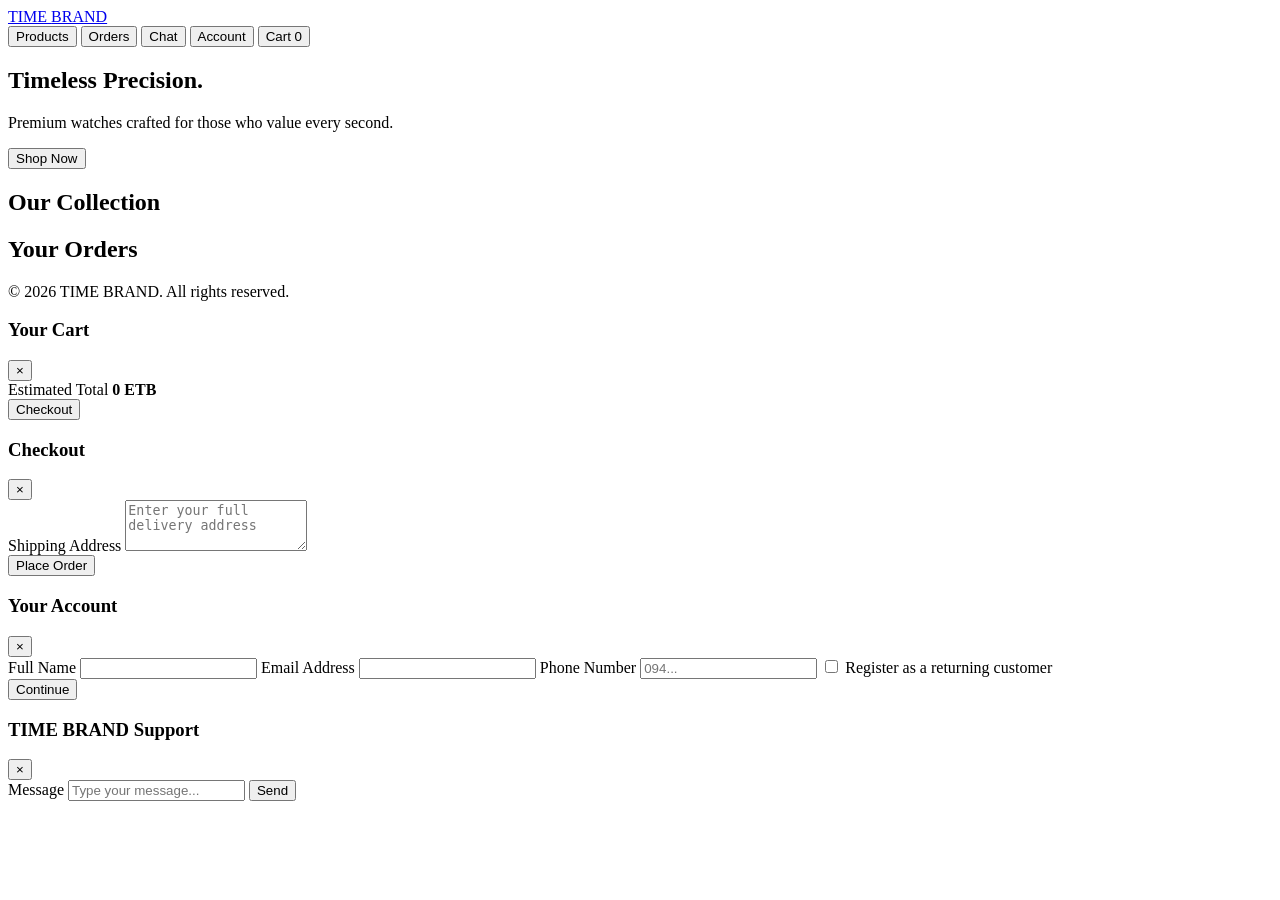
==== public/index.html @ 456495b6 "Initial TIME BRAND production build" ====
<!DOCTYPE html>
<html lang="en">
<head>
    <meta charset="UTF-8" />
    <meta name="viewport" content="width=device-width, initial-scale=1.0" />
    <title>TIME BRAND | Premium Watches</title>
    <link rel="stylesheet" href="/css/style.css" />
</head>
<body>
    <header class="site-header">
        <div class="container header-inner">
            <a href="/" class="logo">TIME <span>BRAND</span></a>
            <nav class="main-nav" aria-label="Main navigation">
                <button class="nav-link" data-scroll="products-section">Products</button>
                <button class="nav-link" data-scroll="orders-section">Orders</button>
                <button id="chat-btn" class="nav-link" aria-label="Open customer chat">Chat</button>
                <button id="account-btn" class="nav-link" aria-label="Open account settings">Account</button>
                <button id="cart-btn" class="btn btn-gold" aria-label="Open cart">
                    Cart <span id="cart-count">0</span>
                </button>
            </nav>
        </div>
    </header>

    <main>
        <section class="hero">
            <div class="container hero-inner">
                <div>
                    <h1>Timeless Precision.</h1>
                    <p>Premium watches crafted for those who value every second.</p>
                    <button class="btn btn-outline-gold" data-scroll="products-section">Shop Now</button>
                </div>
            </div>
        </section>

        <section id="products-section" class="section">
            <div class="container">
                <h2>Our Collection</h2>
                <div id="product-grid" class="product-grid" aria-live="polite"></div>
            </div>
        </section>

        <section id="orders-section" class="section">
            <div class="container">
                <h2>Your Orders</h2>
                <div id="order-history" aria-live="polite"></div>
            </div>
        </section>
    </main>

    <footer class="site-footer">
        <div class="container">
            <p>© 2026 TIME BRAND. All rights reserved.</p>
        </div>
    </footer>

    <!-- Cart Modal -->
    <div id="cart-modal" class="modal" role="dialog" aria-modal="true" aria-labelledby="cart-title">
        <div class="modal-content">
            <div class="modal-header">
                <h3 id="cart-title">Your Cart</h3>
                <button class="close-modal" data-close="cart-modal" aria-label="Close cart">×</button>
            </div>
            <div id="cart-items" class="cart-items"></div>
            <div class="cart-total">
                <span>Estimated Total</span>
                <strong id="cart-total">0 ETB</strong>
            </div>
            <div class="modal-actions">
                <button id="checkout-btn" class="btn btn-gold">Checkout</button>
            </div>
        </div>
    </div>

    <!-- Checkout Modal -->
    <div id="checkout-modal" class="modal" role="dialog" aria-modal="true" aria-labelledby="checkout-title">
        <div class="modal-content">
            <div class="modal-header">
                <h3 id="checkout-title">Checkout</h3>
                <button class="close-modal" data-close="checkout-modal" aria-label="Close checkout">×</button>
            </div>
            <div id="checkout-summary" class="checkout-summary"></div>
            <form id="checkout-form">
                <label for="shipping-address">Shipping Address</label>
                <textarea id="shipping-address" rows="3" required placeholder="Enter your full delivery address"></textarea>
                <div id="checkout-error" class="error-message" role="alert"></div>
                <div class="modal-actions">
                    <button type="submit" class="btn btn-gold">Place Order</button>
                </div>
            </form>
        </div>
    </div>

    <!-- Account Modal -->
    <div id="account-modal" class="modal" role="dialog" aria-modal="true" aria-labelledby="account-title">
        <div class="modal-content">
            <div class="modal-header">
                <h3 id="account-title">Your Account</h3>
                <button class="close-modal" data-close="account-modal" aria-label="Close account">×</button>
            </div>
            <form id="account-form">
                <label for="account-name">Full Name</label>
                <input id="account-name" type="text" required />

                <label for="account-email">Email Address</label>
                <input id="account-email" type="email" required />

                <label for="account-phone">Phone Number</label>
                <input id="account-phone" type="tel" placeholder="094..." />

                <label class="checkbox-label">
                    <input id="account-register" type="checkbox" />
                    Register as a returning customer
                </label>

                <div id="account-error" class="error-message" role="alert"></div>
                <div class="modal-actions">
                    <button type="submit" class="btn btn-gold">Continue</button>
                </div>
            </form>
        </div>
    </div>

    <!-- Chat Modal -->
    <div id="chat-modal" class="modal" role="dialog" aria-modal="true" aria-labelledby="chat-title">
        <div class="modal-content chat-modal">
            <div class="modal-header">
                <h3 id="chat-title">TIME BRAND Support</h3>
                <button class="close-modal" data-close="chat-modal" aria-label="Close chat">×</button>
            </div>
            <div id="chat-messages" class="chat-messages" aria-live="polite"></div>
            <form id="chat-form" class="chat-form">
                <label for="chat-input" class="sr-only">Message</label>
                <input id="chat-input" type="text" placeholder="Type your message..." required />
                <button type="submit" class="btn btn-gold">Send</button>
            </form>
        </div>
    </div>

    <script src="/js/api.js"></script>
    <script src="/js/auth.js"></script>
    <script src="/js/chat.js"></script>
    <script src="/js/store.js"></script>
</body>
</html>
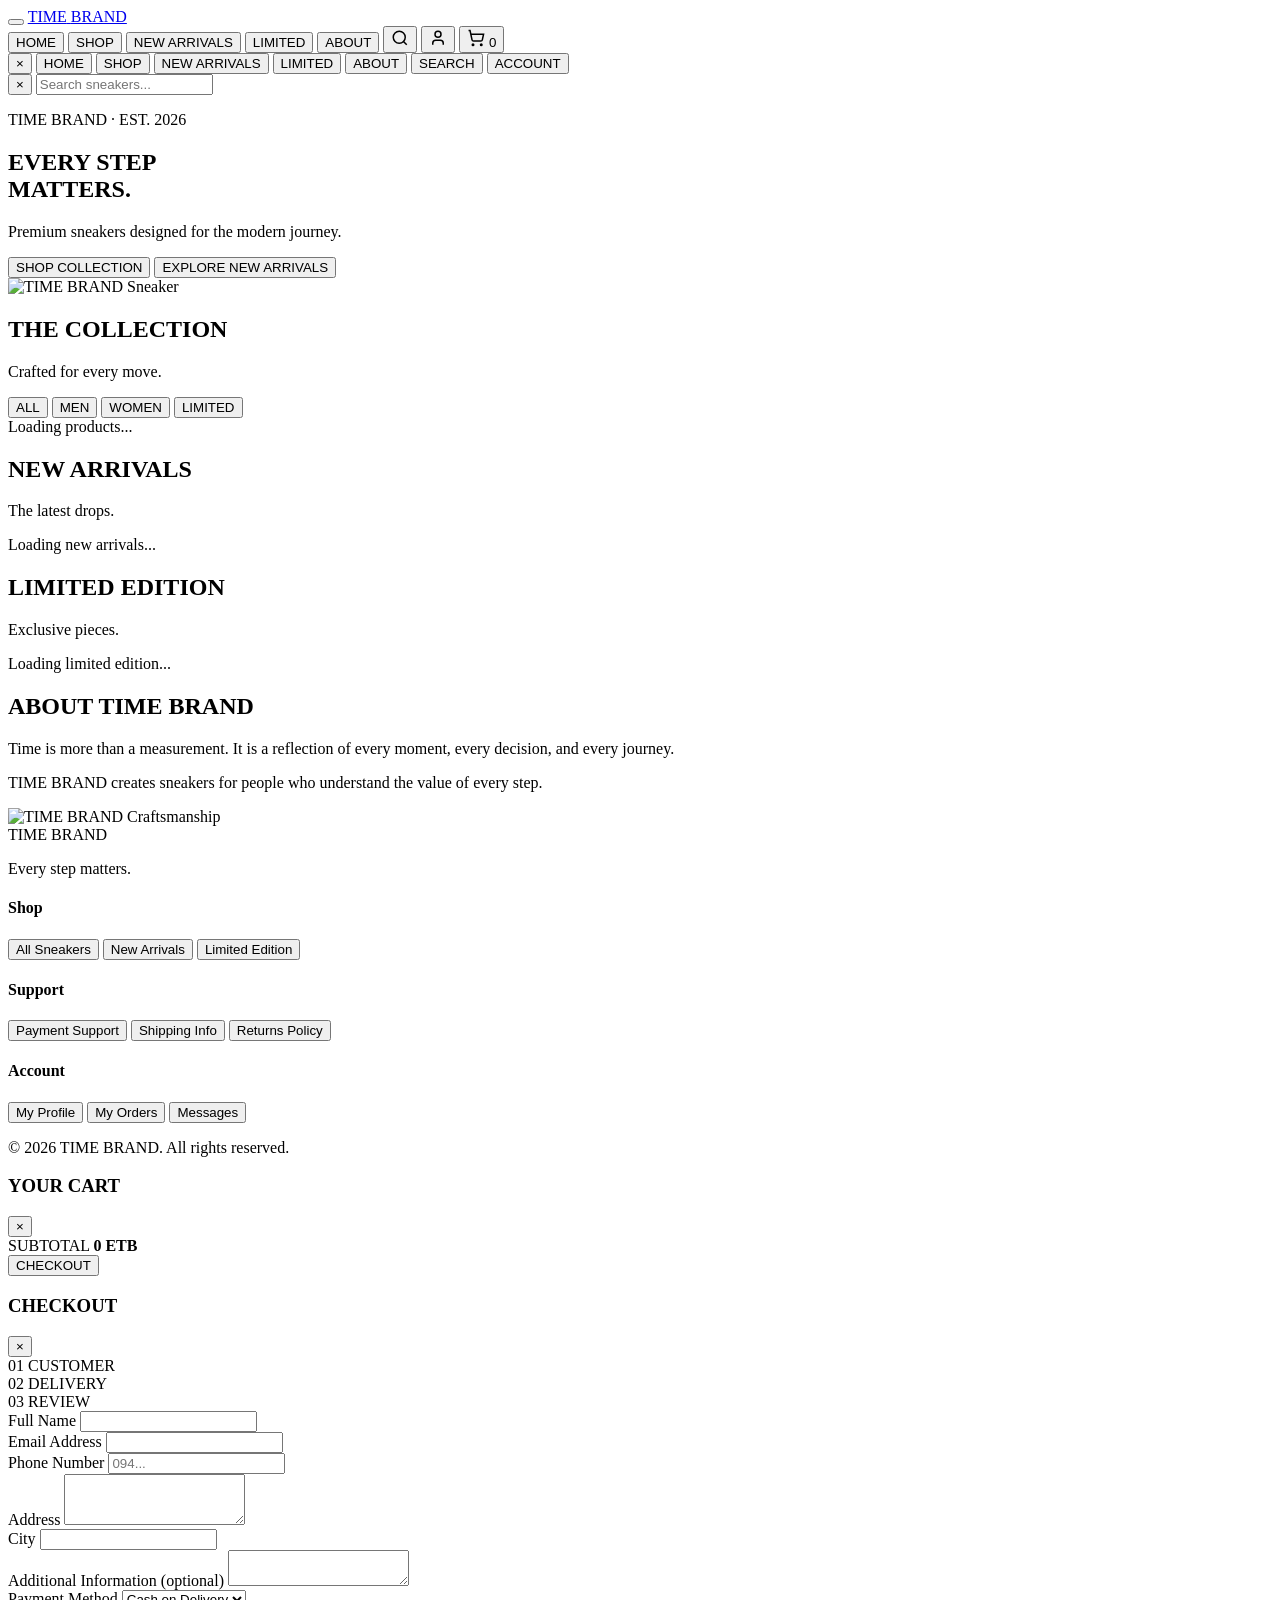
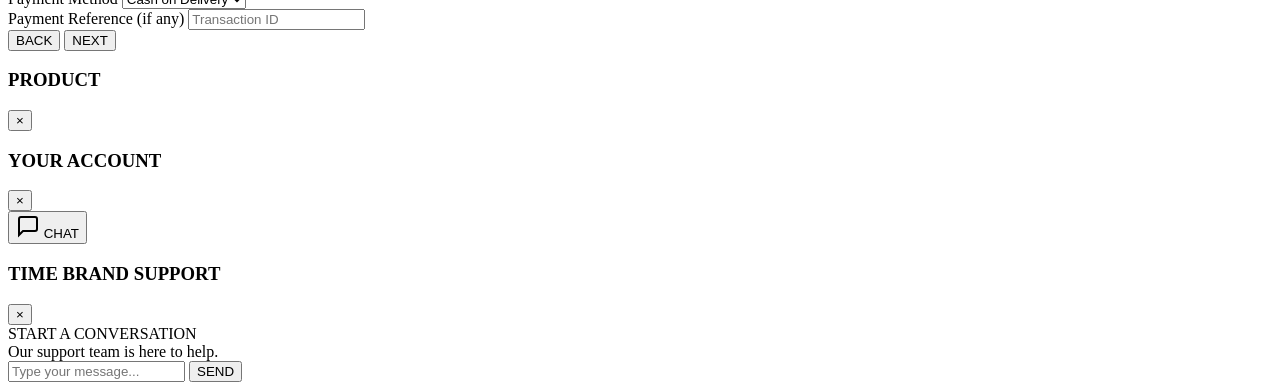
==== commit aba30c5e: "Rebuild TIME BRAND frontend with premium design" ====
--- a/public/index.html
+++ b/public/index.html
@@ -3,140 +3,315 @@
 <head>
     <meta charset="UTF-8" />
     <meta name="viewport" content="width=device-width, initial-scale=1.0" />
-    <title>TIME BRAND | Premium Watches</title>
+    <title>TIME BRAND | Premium Sneakers & Fashion</title>
+    <link rel="preconnect" href="https://fonts.googleapis.com" />
+    <link rel="preconnect" href="https://fonts.gstatic.com" crossorigin />
+    <link href="https://fonts.googleapis.com/css2?family=Playfair+Display:ital,wght@0,400;0,600;0,700;1,400&family=Inter:wght@300;400;500;600;700&display=swap" rel="stylesheet" />
     <link rel="stylesheet" href="/css/style.css" />
 </head>
 <body>
-    <header class="site-header">
+    <!-- Toast Container -->
+    <div id="toast-container" class="toast-container" aria-live="polite"></div>
+
+    <!-- Header -->
+    <header class="site-header" id="site-header">
         <div class="container header-inner">
-            <a href="/" class="logo">TIME <span>BRAND</span></a>
-            <nav class="main-nav" aria-label="Main navigation">
-                <button class="nav-link" data-scroll="products-section">Products</button>
-                <button class="nav-link" data-scroll="orders-section">Orders</button>
-                <button id="chat-btn" class="nav-link" aria-label="Open customer chat">Chat</button>
-                <button id="account-btn" class="nav-link" aria-label="Open account settings">Account</button>
-                <button id="cart-btn" class="btn btn-gold" aria-label="Open cart">
-                    Cart <span id="cart-count">0</span>
+            <button class="hamburger" id="hamburger-btn" aria-label="Open menu">
+                <span></span><span></span><span></span>
+            </button>
+            <a href="/" class="logo">
+                <span class="logo-time">TIME</span>
+                <span class="logo-brand">BRAND</span>
+            </a>
+            <nav class="main-nav" id="main-nav" aria-label="Main navigation">
+                <button class="nav-link" data-scroll="home">HOME</button>
+                <button class="nav-link" data-scroll="shop">SHOP</button>
+                <button class="nav-link" data-scroll="new-arrivals">NEW ARRIVALS</button>
+                <button class="nav-link" data-scroll="limited">LIMITED</button>
+                <button class="nav-link" data-scroll="about">ABOUT</button>
+                <button class="nav-link nav-icon" id="search-btn" aria-label="Search">
+                    <svg xmlns="http://www.w3.org/2000/svg" width="18" height="18" viewBox="0 0 24 24" fill="none" stroke="currentColor" stroke-width="2"><circle cx="11" cy="11" r="8"/><path d="m21 21-4.35-4.35"/></svg>
+                </button>
+                <button class="nav-link nav-icon" id="account-btn" aria-label="Account">
+                    <svg xmlns="http://www.w3.org/2000/svg" width="18" height="18" viewBox="0 0 24 24" fill="none" stroke="currentColor" stroke-width="2"><path d="M19 21v-2a4 4 0 0 0-4-4H9a4 4 0 0 0-4 4v2"/><circle cx="12" cy="7" r="4"/></svg>
+                </button>
+                <button class="nav-link nav-icon cart-link" id="cart-btn" aria-label="Cart">
+                    <svg xmlns="http://www.w3.org/2000/svg" width="18" height="18" viewBox="0 0 24 24" fill="none" stroke="currentColor" stroke-width="2"><circle cx="8" cy="21" r="1"/><circle cx="19" cy="21" r="1"/><path d="M2.05 2.05h2l2.66 12.42a2 2 0 0 0 2 1.58h9.78a2 2 0 0 0 1.95-1.57l1.65-7.43H5.12"/></svg>
+                    <span id="cart-count" class="cart-badge">0</span>
                 </button>
             </nav>
         </div>
+        <!-- Mobile nav -->
+        <div id="mobile-nav-overlay" class="mobile-nav-overlay">
+            <div class="mobile-nav-content">
+                <button class="close-mobile-nav" id="close-mobile-nav" aria-label="Close menu">×</button>
+                <button class="mobile-nav-link" data-scroll="home">HOME</button>
+                <button class="mobile-nav-link" data-scroll="shop">SHOP</button>
+                <button class="mobile-nav-link" data-scroll="new-arrivals">NEW ARRIVALS</button>
+                <button class="mobile-nav-link" data-scroll="limited">LIMITED</button>
+                <button class="mobile-nav-link" data-scroll="about">ABOUT</button>
+                <button class="mobile-nav-link" id="mobile-search-btn">SEARCH</button>
+                <button class="mobile-nav-link" id="mobile-account-btn">ACCOUNT</button>
+            </div>
+        </div>
     </header>
 
-    <main>
-        <section class="hero">
-            <div class="container hero-inner">
-                <div>
-                    <h1>Timeless Precision.</h1>
-                    <p>Premium watches crafted for those who value every second.</p>
-                    <button class="btn btn-outline-gold" data-scroll="products-section">Shop Now</button>
-                </div>
-            </div>
-        </section>
-
-        <section id="products-section" class="section">
-            <div class="container">
-                <h2>Our Collection</h2>
-                <div id="product-grid" class="product-grid" aria-live="polite"></div>
-            </div>
-        </section>
-
-        <section id="orders-section" class="section">
-            <div class="container">
-                <h2>Your Orders</h2>
-                <div id="order-history" aria-live="polite"></div>
-            </div>
-        </section>
-    </main>
-
+    <!-- Search Overlay -->
+    <div id="search-overlay" class="search-overlay">
+        <div class="search-overlay-content">
+            <button class="close-overlay" id="close-search" aria-label="Close search">×</button>
+            <input type="text" id="search-input" placeholder="Search sneakers..." aria-label="Search products" />
+            <div id="search-results" class="search-results"></div>
+        </div>
+    </div>
+
+    <!-- Hero Section -->
+    <section class="hero" id="home">
+        <div class="hero-bg"></div>
+        <div class="container hero-inner">
+            <div class="hero-content">
+                <p class="hero-label">TIME BRAND · EST. 2026</p>
+                <h1 class="hero-title">EVERY STEP<br />MATTERS.</h1>
+                <p class="hero-subtitle">Premium sneakers designed for the modern journey.</p>
+                <div class="hero-actions">
+                    <button class="btn btn-primary" data-scroll="shop">SHOP COLLECTION</button>
+                    <button class="btn btn-outline" data-scroll="new-arrivals">EXPLORE NEW ARRIVALS</button>
+                </div>
+            </div>
+            <div class="hero-visual">
+                <img src="/assets/watch-placeholder.svg" alt="TIME BRAND Sneaker" class="hero-watch-img" />
+                <div class="hero-glow"></div>
+            </div>
+        </div>
+    </section>
+
+    <!-- Shop / Featured Products -->
+    <section class="section shop-section" id="shop">
+        <div class="container">
+            <div class="section-header">
+                <h2 class="section-title">THE COLLECTION</h2>
+                <p class="section-subtitle">Crafted for every move.</p>
+            </div>
+            <div class="filter-bar">
+                <button class="filter-btn active" data-filter="all">ALL</button>
+                <button class="filter-btn" data-filter="Men">MEN</button>
+                <button class="filter-btn" data-filter="Women">WOMEN</button>
+                <button class="filter-btn" data-filter="Limited">LIMITED</button>
+            </div>
+            <div id="product-grid" class="product-grid">
+                <!-- Products rendered by JavaScript -->
+                <div class="loading-skeleton">Loading products...</div>
+            </div>
+        </div>
+    </section>
+
+    <!-- New Arrivals (can reuse featured products) -->
+    <section class="section new-arrivals-section" id="new-arrivals">
+        <div class="container">
+            <div class="section-header">
+                <h2 class="section-title">NEW ARRIVALS</h2>
+                <p class="section-subtitle">The latest drops.</p>
+            </div>
+            <div id="new-arrivals-grid" class="product-grid">
+                <div class="loading-skeleton">Loading new arrivals...</div>
+            </div>
+        </div>
+    </section>
+
+    <!-- Limited Edition -->
+    <section class="section limited-section" id="limited">
+        <div class="container">
+            <div class="section-header">
+                <h2 class="section-title">LIMITED EDITION</h2>
+                <p class="section-subtitle">Exclusive pieces.</p>
+            </div>
+            <div id="limited-grid" class="product-grid">
+                <div class="loading-skeleton">Loading limited edition...</div>
+            </div>
+        </div>
+    </section>
+
+    <!-- About -->
+    <section class="section about-section" id="about">
+        <div class="container about-inner">
+            <div class="about-content">
+                <h2 class="section-title">ABOUT TIME BRAND</h2>
+                <p>Time is more than a measurement. It is a reflection of every moment, every decision, and every journey.</p>
+                <p>TIME BRAND creates sneakers for people who understand the value of every step.</p>
+            </div>
+            <div class="about-image">
+                <img src="/assets/watch-placeholder.svg" alt="TIME BRAND Craftsmanship" />
+            </div>
+        </div>
+    </section>
+
+    <!-- Footer -->
     <footer class="site-footer">
-        <div class="container">
+        <div class="container footer-inner">
+            <div class="footer-brand">
+                <span class="logo-time">TIME</span> <span class="logo-brand">BRAND</span>
+                <p>Every step matters.</p>
+            </div>
+            <div class="footer-links">
+                <h4>Shop</h4>
+                <button data-scroll="shop">All Sneakers</button>
+                <button data-scroll="new-arrivals">New Arrivals</button>
+                <button data-scroll="limited">Limited Edition</button>
+            </div>
+            <div class="footer-links">
+                <h4>Support</h4>
+                <button>Payment Support</button>
+                <button>Shipping Info</button>
+                <button>Returns Policy</button>
+            </div>
+            <div class="footer-links">
+                <h4>Account</h4>
+                <button id="footer-account-btn">My Profile</button>
+                <button id="footer-orders-btn">My Orders</button>
+                <button id="footer-chat-btn">Messages</button>
+            </div>
+        </div>
+        <div class="footer-bottom">
             <p>© 2026 TIME BRAND. All rights reserved.</p>
         </div>
     </footer>
 
-    <!-- Cart Modal -->
-    <div id="cart-modal" class="modal" role="dialog" aria-modal="true" aria-labelledby="cart-title">
+    <!-- Cart Drawer -->
+    <div id="cart-drawer" class="drawer cart-drawer" role="dialog" aria-modal="true" aria-labelledby="cart-title">
+        <div class="drawer-overlay" data-close-drawer></div>
+        <div class="drawer-content">
+            <div class="drawer-header">
+                <h3 id="cart-title">YOUR CART</h3>
+                <button class="close-drawer" data-close-drawer aria-label="Close cart">×</button>
+            </div>
+            <div id="cart-items" class="cart-items">
+                <!-- Cart items rendered -->
+            </div>
+            <div class="cart-footer">
+                <div class="cart-subtotal">
+                    <span>SUBTOTAL</span>
+                    <strong id="cart-subtotal">0 ETB</strong>
+                </div>
+                <button id="checkout-btn" class="btn btn-primary btn-block">CHECKOUT</button>
+            </div>
+        </div>
+    </div>
+
+    <!-- Checkout Modal -->
+    <div id="checkout-modal" class="modal" role="dialog" aria-modal="true" aria-labelledby="checkout-title">
+        <div class="modal-overlay" data-close-modal></div>
         <div class="modal-content">
             <div class="modal-header">
-                <h3 id="cart-title">Your Cart</h3>
-                <button class="close-modal" data-close="cart-modal" aria-label="Close cart">×</button>
-            </div>
-            <div id="cart-items" class="cart-items"></div>
-            <div class="cart-total">
-                <span>Estimated Total</span>
-                <strong id="cart-total">0 ETB</strong>
-            </div>
-            <div class="modal-actions">
-                <button id="checkout-btn" class="btn btn-gold">Checkout</button>
-            </div>
-        </div>
-    </div>
-
-    <!-- Checkout Modal -->
-    <div id="checkout-modal" class="modal" role="dialog" aria-modal="true" aria-labelledby="checkout-title">
+                <h3 id="checkout-title">CHECKOUT</h3>
+                <button class="close-modal" data-close-modal aria-label="Close checkout">×</button>
+            </div>
+            <div class="checkout-steps">
+                <div class="step active" data-step="1">01 CUSTOMER</div>
+                <div class="step" data-step="2">02 DELIVERY</div>
+                <div class="step" data-step="3">03 REVIEW</div>
+            </div>
+            <form id="checkout-form">
+                <div id="checkout-step-1" class="checkout-step active">
+                    <div class="form-group">
+                        <label for="checkout-name">Full Name</label>
+                        <input type="text" id="checkout-name" required />
+                    </div>
+                    <div class="form-group">
+                        <label for="checkout-email">Email Address</label>
+                        <input type="email" id="checkout-email" required />
+                    </div>
+                    <div class="form-group">
+                        <label for="checkout-phone">Phone Number</label>
+                        <input type="tel" id="checkout-phone" placeholder="094..." />
+                    </div>
+                </div>
+                <div id="checkout-step-2" class="checkout-step">
+                    <div class="form-group">
+                        <label for="checkout-address">Address</label>
+                        <textarea id="checkout-address" rows="3" required></textarea>
+                    </div>
+                    <div class="form-group">
+                        <label for="checkout-city">City</label>
+                        <input type="text" id="checkout-city" required />
+                    </div>
+                    <div class="form-group">
+                        <label for="checkout-notes">Additional Information (optional)</label>
+                        <textarea id="checkout-notes" rows="2"></textarea>
+                    </div>
+                </div>
+                <div id="checkout-step-3" class="checkout-step">
+                    <div class="form-group">
+                        <label for="checkout-payment-method">Payment Method</label>
+                        <select id="checkout-payment-method">
+                            <option value="Cash on Delivery">Cash on Delivery</option>
+                            <option value="Bank Transfer">Bank Transfer</option>
+                            <option value="Telebirr">Telebirr</option>
+                        </select>
+                    </div>
+                    <div class="form-group">
+                        <label for="checkout-payment-reference">Payment Reference (if any)</label>
+                        <input type="text" id="checkout-payment-reference" placeholder="Transaction ID" />
+                    </div>
+                    <div id="checkout-summary" class="checkout-summary"></div>
+                </div>
+                <div id="checkout-error" class="error-message" role="alert"></div>
+                <div class="modal-actions">
+                    <button type="button" id="checkout-back" class="btn btn-outline">BACK</button>
+                    <button type="submit" id="checkout-next" class="btn btn-primary">NEXT</button>
+                </div>
+            </form>
+        </div>
+    </div>
+
+    <!-- Product Detail Modal -->
+    <div id="product-modal" class="modal" role="dialog" aria-modal="true" aria-labelledby="product-modal-title">
+        <div class="modal-overlay" data-close-modal></div>
+        <div class="modal-content product-modal-content">
+            <div class="modal-header">
+                <h3 id="product-modal-title">PRODUCT</h3>
+                <button class="close-modal" data-close-modal aria-label="Close product details">×</button>
+            </div>
+            <div id="product-detail-content" class="product-detail-content"></div>
+        </div>
+    </div>
+
+    <!-- Account Modal -->
+    <div id="account-modal" class="modal" role="dialog" aria-modal="true" aria-labelledby="account-title">
+        <div class="modal-overlay" data-close-modal></div>
         <div class="modal-content">
             <div class="modal-header">
-                <h3 id="checkout-title">Checkout</h3>
-                <button class="close-modal" data-close="checkout-modal" aria-label="Close checkout">×</button>
-            </div>
-            <div id="checkout-summary" class="checkout-summary"></div>
-            <form id="checkout-form">
-                <label for="shipping-address">Shipping Address</label>
-                <textarea id="shipping-address" rows="3" required placeholder="Enter your full delivery address"></textarea>
-                <div id="checkout-error" class="error-message" role="alert"></div>
-                <div class="modal-actions">
-                    <button type="submit" class="btn btn-gold">Place Order</button>
-                </div>
+                <h3 id="account-title">YOUR ACCOUNT</h3>
+                <button class="close-modal" data-close-modal aria-label="Close account">×</button>
+            </div>
+            <div id="account-panel">
+                <!-- Rendered by auth.js -->
+            </div>
+        </div>
+    </div>
+
+    <!-- Chat Widget -->
+    <button id="chat-widget-btn" class="chat-widget-btn" aria-label="Open support chat">
+        <svg xmlns="http://www.w3.org/2000/svg" width="24" height="24" viewBox="0 0 24 24" fill="none" stroke="currentColor" stroke-width="2"><path d="M21 15a2 2 0 0 1-2 2H7l-4 4V5a2 2 0 0 1 2-2h14a2 2 0 0 1 2 2z"/></svg>
+        <span>CHAT</span>
+    </button>
+    <div id="chat-drawer" class="drawer chat-drawer" role="dialog" aria-modal="true" aria-labelledby="chat-title">
+        <div class="drawer-overlay" data-close-drawer></div>
+        <div class="drawer-content">
+            <div class="drawer-header">
+                <h3 id="chat-title">TIME BRAND SUPPORT</h3>
+                <button class="close-drawer" data-close-drawer aria-label="Close chat">×</button>
+            </div>
+            <div id="chat-messages" class="chat-messages">
+                <div class="empty-state">START A CONVERSATION<br />Our support team is here to help.</div>
+            </div>
+            <form id="chat-form" class="chat-form">
+                <input type="text" id="chat-input" placeholder="Type your message..." required />
+                <button type="submit" class="btn btn-primary">SEND</button>
             </form>
         </div>
     </div>
 
-    <!-- Account Modal -->
-    <div id="account-modal" class="modal" role="dialog" aria-modal="true" aria-labelledby="account-title">
-        <div class="modal-content">
-            <div class="modal-header">
-                <h3 id="account-title">Your Account</h3>
-                <button class="close-modal" data-close="account-modal" aria-label="Close account">×</button>
-            </div>
-            <form id="account-form">
-                <label for="account-name">Full Name</label>
-                <input id="account-name" type="text" required />
-
-                <label for="account-email">Email Address</label>
-                <input id="account-email" type="email" required />
-
-                <label for="account-phone">Phone Number</label>
-                <input id="account-phone" type="tel" placeholder="094..." />
-
-                <label class="checkbox-label">
-                    <input id="account-register" type="checkbox" />
-                    Register as a returning customer
-                </label>
-
-                <div id="account-error" class="error-message" role="alert"></div>
-                <div class="modal-actions">
-                    <button type="submit" class="btn btn-gold">Continue</button>
-                </div>
-            </form>
-        </div>
-    </div>
-
-    <!-- Chat Modal -->
-    <div id="chat-modal" class="modal" role="dialog" aria-modal="true" aria-labelledby="chat-title">
-        <div class="modal-content chat-modal">
-            <div class="modal-header">
-                <h3 id="chat-title">TIME BRAND Support</h3>
-                <button class="close-modal" data-close="chat-modal" aria-label="Close chat">×</button>
-            </div>
-            <div id="chat-messages" class="chat-messages" aria-live="polite"></div>
-            <form id="chat-form" class="chat-form">
-                <label for="chat-input" class="sr-only">Message</label>
-                <input id="chat-input" type="text" placeholder="Type your message..." required />
-                <button type="submit" class="btn btn-gold">Send</button>
-            </form>
-        </div>
-    </div>
-
+    <!-- Scripts -->
     <script src="/js/api.js"></script>
     <script src="/js/auth.js"></script>
     <script src="/js/chat.js"></script>
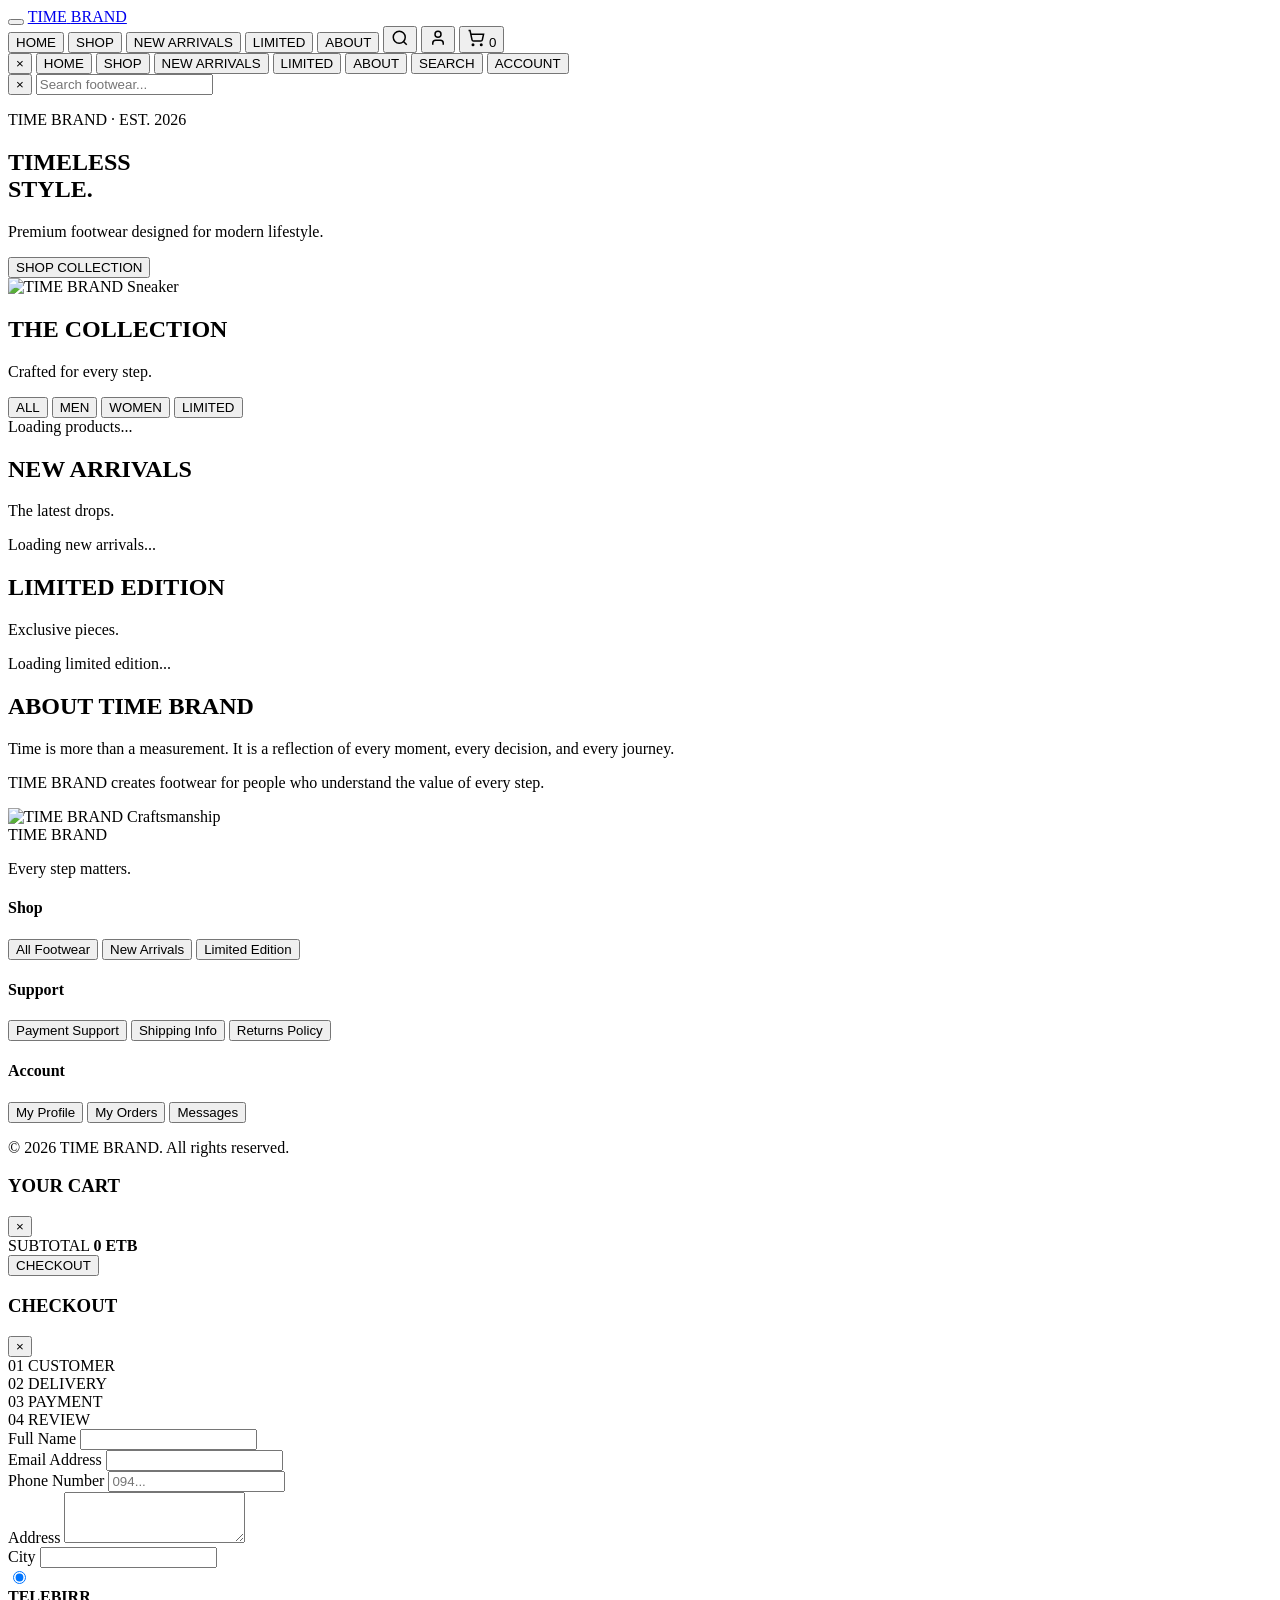
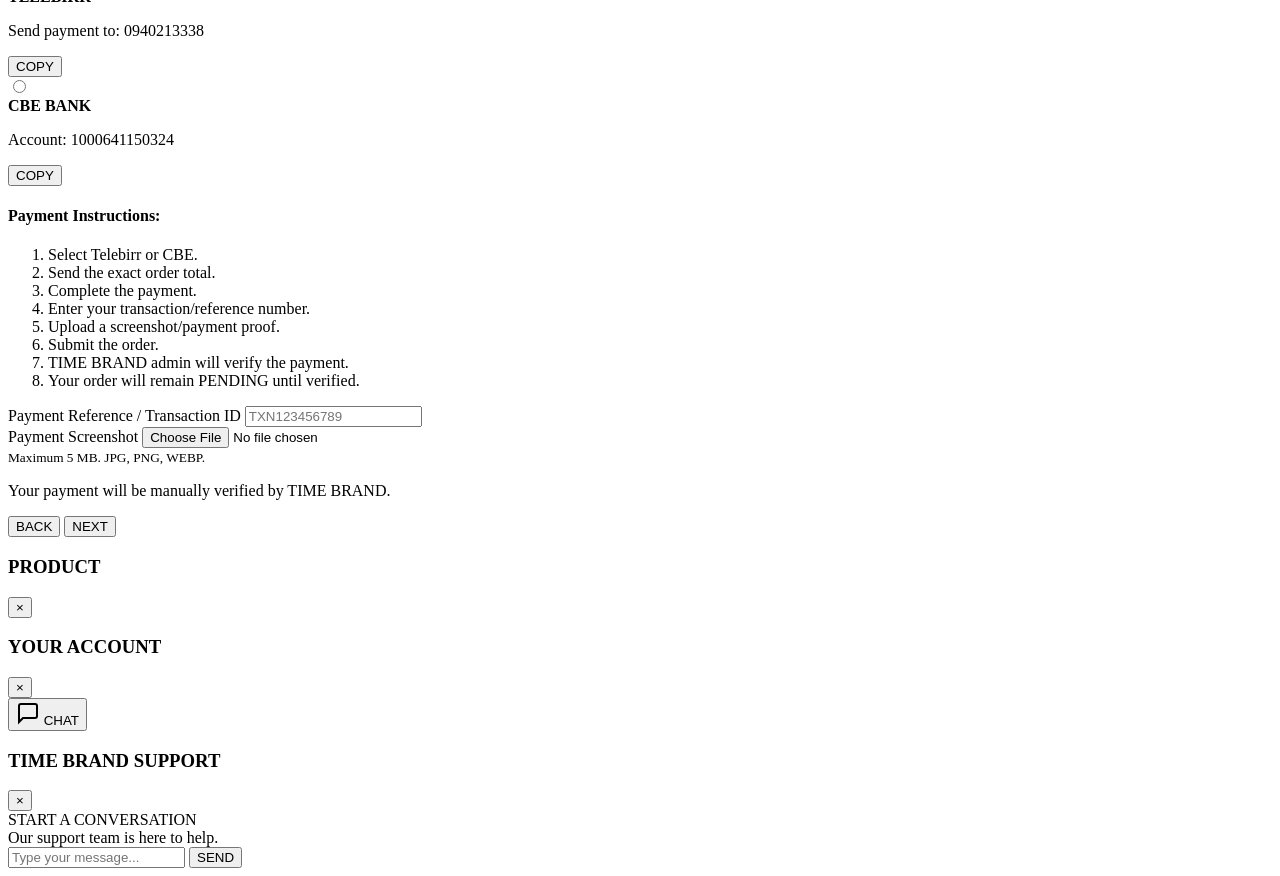
==== commit 0b8df097: "Complete CSS and all files" ====
--- a/public/index.html
+++ b/public/index.html
@@ -3,17 +3,15 @@
 <head>
     <meta charset="UTF-8" />
     <meta name="viewport" content="width=device-width, initial-scale=1.0" />
-    <title>TIME BRAND | Premium Sneakers & Fashion</title>
+    <title>TIME BRAND | Premium Footwear</title>
     <link rel="preconnect" href="https://fonts.googleapis.com" />
     <link rel="preconnect" href="https://fonts.gstatic.com" crossorigin />
     <link href="https://fonts.googleapis.com/css2?family=Playfair+Display:ital,wght@0,400;0,600;0,700;1,400&family=Inter:wght@300;400;500;600;700&display=swap" rel="stylesheet" />
     <link rel="stylesheet" href="/css/style.css" />
 </head>
 <body>
-    <!-- Toast Container -->
     <div id="toast-container" class="toast-container" aria-live="polite"></div>
 
-    <!-- Header -->
     <header class="site-header" id="site-header">
         <div class="container header-inner">
             <button class="hamburger" id="hamburger-btn" aria-label="Open menu">
@@ -41,7 +39,6 @@
                 </button>
             </nav>
         </div>
-        <!-- Mobile nav -->
         <div id="mobile-nav-overlay" class="mobile-nav-overlay">
             <div class="mobile-nav-content">
                 <button class="close-mobile-nav" id="close-mobile-nav" aria-label="Close menu">×</button>
@@ -56,26 +53,23 @@
         </div>
     </header>
 
-    <!-- Search Overlay -->
     <div id="search-overlay" class="search-overlay">
         <div class="search-overlay-content">
             <button class="close-overlay" id="close-search" aria-label="Close search">×</button>
-            <input type="text" id="search-input" placeholder="Search sneakers..." aria-label="Search products" />
+            <input type="text" id="search-input" placeholder="Search footwear..." aria-label="Search products" />
             <div id="search-results" class="search-results"></div>
         </div>
     </div>
 
-    <!-- Hero Section -->
     <section class="hero" id="home">
         <div class="hero-bg"></div>
         <div class="container hero-inner">
             <div class="hero-content">
                 <p class="hero-label">TIME BRAND · EST. 2026</p>
-                <h1 class="hero-title">EVERY STEP<br />MATTERS.</h1>
-                <p class="hero-subtitle">Premium sneakers designed for the modern journey.</p>
+                <h1 class="hero-title">TIMELESS<br />STYLE.</h1>
+                <p class="hero-subtitle">Premium footwear designed for modern lifestyle.</p>
                 <div class="hero-actions">
                     <button class="btn btn-primary" data-scroll="shop">SHOP COLLECTION</button>
-                    <button class="btn btn-outline" data-scroll="new-arrivals">EXPLORE NEW ARRIVALS</button>
                 </div>
             </div>
             <div class="hero-visual">
@@ -85,12 +79,11 @@
         </div>
     </section>
 
-    <!-- Shop / Featured Products -->
     <section class="section shop-section" id="shop">
         <div class="container">
             <div class="section-header">
                 <h2 class="section-title">THE COLLECTION</h2>
-                <p class="section-subtitle">Crafted for every move.</p>
+                <p class="section-subtitle">Crafted for every step.</p>
             </div>
             <div class="filter-bar">
                 <button class="filter-btn active" data-filter="all">ALL</button>
@@ -99,13 +92,11 @@
                 <button class="filter-btn" data-filter="Limited">LIMITED</button>
             </div>
             <div id="product-grid" class="product-grid">
-                <!-- Products rendered by JavaScript -->
                 <div class="loading-skeleton">Loading products...</div>
             </div>
         </div>
     </section>
 
-    <!-- New Arrivals (can reuse featured products) -->
     <section class="section new-arrivals-section" id="new-arrivals">
         <div class="container">
             <div class="section-header">
@@ -118,7 +109,6 @@
         </div>
     </section>
 
-    <!-- Limited Edition -->
     <section class="section limited-section" id="limited">
         <div class="container">
             <div class="section-header">
@@ -131,13 +121,12 @@
         </div>
     </section>
 
-    <!-- About -->
     <section class="section about-section" id="about">
         <div class="container about-inner">
             <div class="about-content">
                 <h2 class="section-title">ABOUT TIME BRAND</h2>
                 <p>Time is more than a measurement. It is a reflection of every moment, every decision, and every journey.</p>
-                <p>TIME BRAND creates sneakers for people who understand the value of every step.</p>
+                <p>TIME BRAND creates footwear for people who understand the value of every step.</p>
             </div>
             <div class="about-image">
                 <img src="/assets/watch-placeholder.svg" alt="TIME BRAND Craftsmanship" />
@@ -145,7 +134,6 @@
         </div>
     </section>
 
-    <!-- Footer -->
     <footer class="site-footer">
         <div class="container footer-inner">
             <div class="footer-brand">
@@ -154,7 +142,7 @@
             </div>
             <div class="footer-links">
                 <h4>Shop</h4>
-                <button data-scroll="shop">All Sneakers</button>
+                <button data-scroll="shop">All Footwear</button>
                 <button data-scroll="new-arrivals">New Arrivals</button>
                 <button data-scroll="limited">Limited Edition</button>
             </div>
@@ -176,7 +164,6 @@
         </div>
     </footer>
 
-    <!-- Cart Drawer -->
     <div id="cart-drawer" class="drawer cart-drawer" role="dialog" aria-modal="true" aria-labelledby="cart-title">
         <div class="drawer-overlay" data-close-drawer></div>
         <div class="drawer-content">
@@ -184,9 +171,7 @@
                 <h3 id="cart-title">YOUR CART</h3>
                 <button class="close-drawer" data-close-drawer aria-label="Close cart">×</button>
             </div>
-            <div id="cart-items" class="cart-items">
-                <!-- Cart items rendered -->
-            </div>
+            <div id="cart-items" class="cart-items"></div>
             <div class="cart-footer">
                 <div class="cart-subtotal">
                     <span>SUBTOTAL</span>
@@ -197,7 +182,6 @@
         </div>
     </div>
 
-    <!-- Checkout Modal -->
     <div id="checkout-modal" class="modal" role="dialog" aria-modal="true" aria-labelledby="checkout-title">
         <div class="modal-overlay" data-close-modal></div>
         <div class="modal-content">
@@ -208,7 +192,8 @@
             <div class="checkout-steps">
                 <div class="step active" data-step="1">01 CUSTOMER</div>
                 <div class="step" data-step="2">02 DELIVERY</div>
-                <div class="step" data-step="3">03 REVIEW</div>
+                <div class="step" data-step="3">03 PAYMENT</div>
+                <div class="step" data-step="4">04 REVIEW</div>
             </div>
             <form id="checkout-form">
                 <div id="checkout-step-1" class="checkout-step active">
@@ -234,24 +219,52 @@
                         <label for="checkout-city">City</label>
                         <input type="text" id="checkout-city" required />
                     </div>
-                    <div class="form-group">
-                        <label for="checkout-notes">Additional Information (optional)</label>
-                        <textarea id="checkout-notes" rows="2"></textarea>
-                    </div>
                 </div>
                 <div id="checkout-step-3" class="checkout-step">
-                    <div class="form-group">
-                        <label for="checkout-payment-method">Payment Method</label>
-                        <select id="checkout-payment-method">
-                            <option value="Cash on Delivery">Cash on Delivery</option>
-                            <option value="Bank Transfer">Bank Transfer</option>
-                            <option value="Telebirr">Telebirr</option>
-                        </select>
-                    </div>
-                    <div class="form-group">
-                        <label for="checkout-payment-reference">Payment Reference (if any)</label>
-                        <input type="text" id="checkout-payment-reference" placeholder="Transaction ID" />
-                    </div>
+                    <div class="payment-methods">
+                        <label class="payment-option">
+                            <input type="radio" name="payment-method" value="telebirr" checked />
+                            <div class="payment-option-content">
+                                <strong>TELEBIRR</strong>
+                                <p>Send payment to: <span class="payment-account">0940213338</span></p>
+                                <button type="button" class="btn btn-outline copy-btn" data-account="0940213338">COPY</button>
+                            </div>
+                        </label>
+                        <label class="payment-option">
+                            <input type="radio" name="payment-method" value="cbe" />
+                            <div class="payment-option-content">
+                                <strong>CBE BANK</strong>
+                                <p>Account: <span class="payment-account">1000641150324</span></p>
+                                <button type="button" class="btn btn-outline copy-btn" data-account="1000641150324">COPY</button>
+                            </div>
+                        </label>
+                    </div>
+                    <div class="payment-instructions">
+                        <h4>Payment Instructions:</h4>
+                        <ol>
+                            <li>Select Telebirr or CBE.</li>
+                            <li>Send the exact order total.</li>
+                            <li>Complete the payment.</li>
+                            <li>Enter your transaction/reference number.</li>
+                            <li>Upload a screenshot/payment proof.</li>
+                            <li>Submit the order.</li>
+                            <li>TIME BRAND admin will verify the payment.</li>
+                            <li>Your order will remain PENDING until verified.</li>
+                        </ol>
+                    </div>
+                    <div class="form-group">
+                        <label for="checkout-payment-reference">Payment Reference / Transaction ID</label>
+                        <input type="text" id="checkout-payment-reference" required placeholder="TXN123456789" />
+                    </div>
+                    <div class="form-group">
+                        <label for="checkout-payment-proof">Payment Screenshot</label>
+                        <input type="file" id="checkout-payment-proof" accept=".jpg,.jpeg,.png,.webp" />
+                        <div id="payment-proof-preview" class="payment-proof-preview"></div>
+                        <small>Maximum 5 MB. JPG, PNG, WEBP.</small>
+                    </div>
+                    <p class="payment-notice">Your payment will be manually verified by TIME BRAND.</p>
+                </div>
+                <div id="checkout-step-4" class="checkout-step">
                     <div id="checkout-summary" class="checkout-summary"></div>
                 </div>
                 <div id="checkout-error" class="error-message" role="alert"></div>
@@ -263,7 +276,6 @@
         </div>
     </div>
 
-    <!-- Product Detail Modal -->
     <div id="product-modal" class="modal" role="dialog" aria-modal="true" aria-labelledby="product-modal-title">
         <div class="modal-overlay" data-close-modal></div>
         <div class="modal-content product-modal-content">
@@ -275,7 +287,6 @@
         </div>
     </div>
 
-    <!-- Account Modal -->
     <div id="account-modal" class="modal" role="dialog" aria-modal="true" aria-labelledby="account-title">
         <div class="modal-overlay" data-close-modal></div>
         <div class="modal-content">
@@ -283,13 +294,10 @@
                 <h3 id="account-title">YOUR ACCOUNT</h3>
                 <button class="close-modal" data-close-modal aria-label="Close account">×</button>
             </div>
-            <div id="account-panel">
-                <!-- Rendered by auth.js -->
-            </div>
-        </div>
-    </div>
-
-    <!-- Chat Widget -->
+            <div id="account-panel"></div>
+        </div>
+    </div>
+
     <button id="chat-widget-btn" class="chat-widget-btn" aria-label="Open support chat">
         <svg xmlns="http://www.w3.org/2000/svg" width="24" height="24" viewBox="0 0 24 24" fill="none" stroke="currentColor" stroke-width="2"><path d="M21 15a2 2 0 0 1-2 2H7l-4 4V5a2 2 0 0 1 2-2h14a2 2 0 0 1 2 2z"/></svg>
         <span>CHAT</span>
@@ -311,7 +319,6 @@
         </div>
     </div>
 
-    <!-- Scripts -->
     <script src="/js/api.js"></script>
     <script src="/js/auth.js"></script>
     <script src="/js/chat.js"></script>
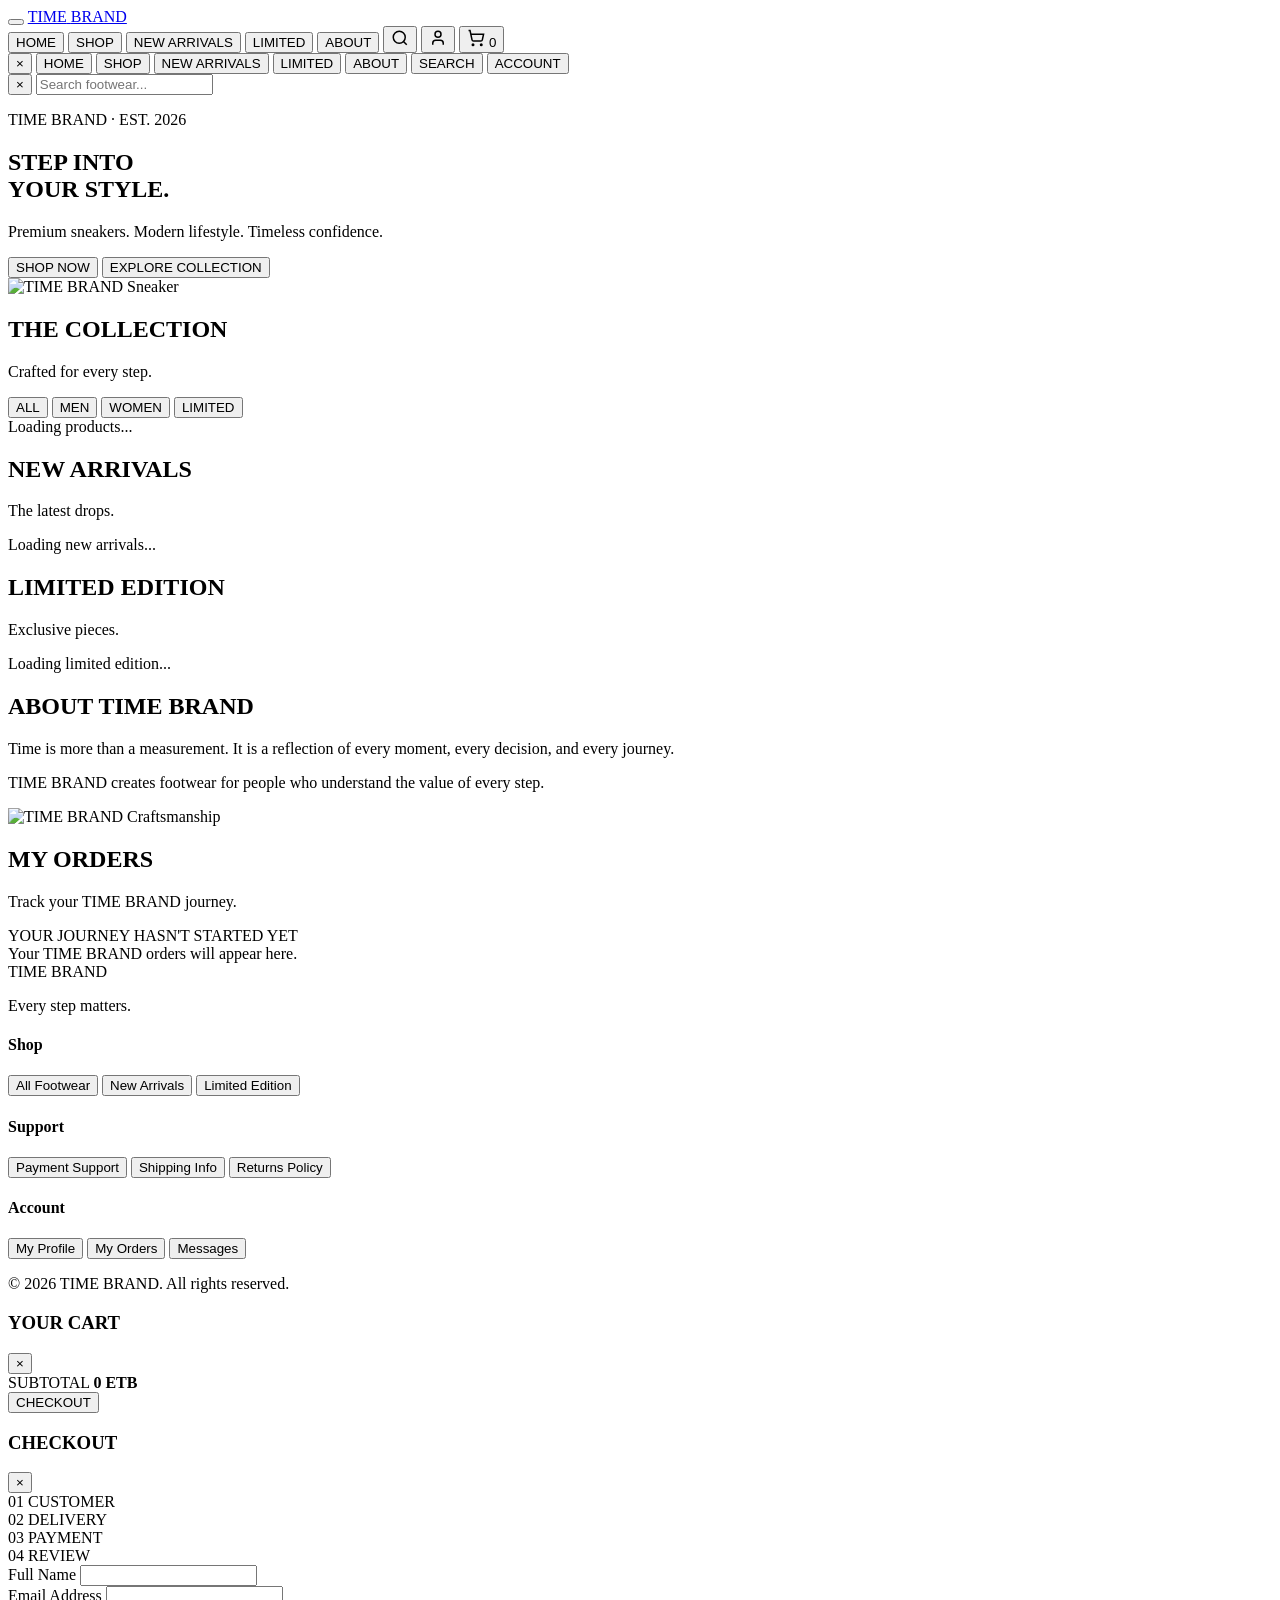
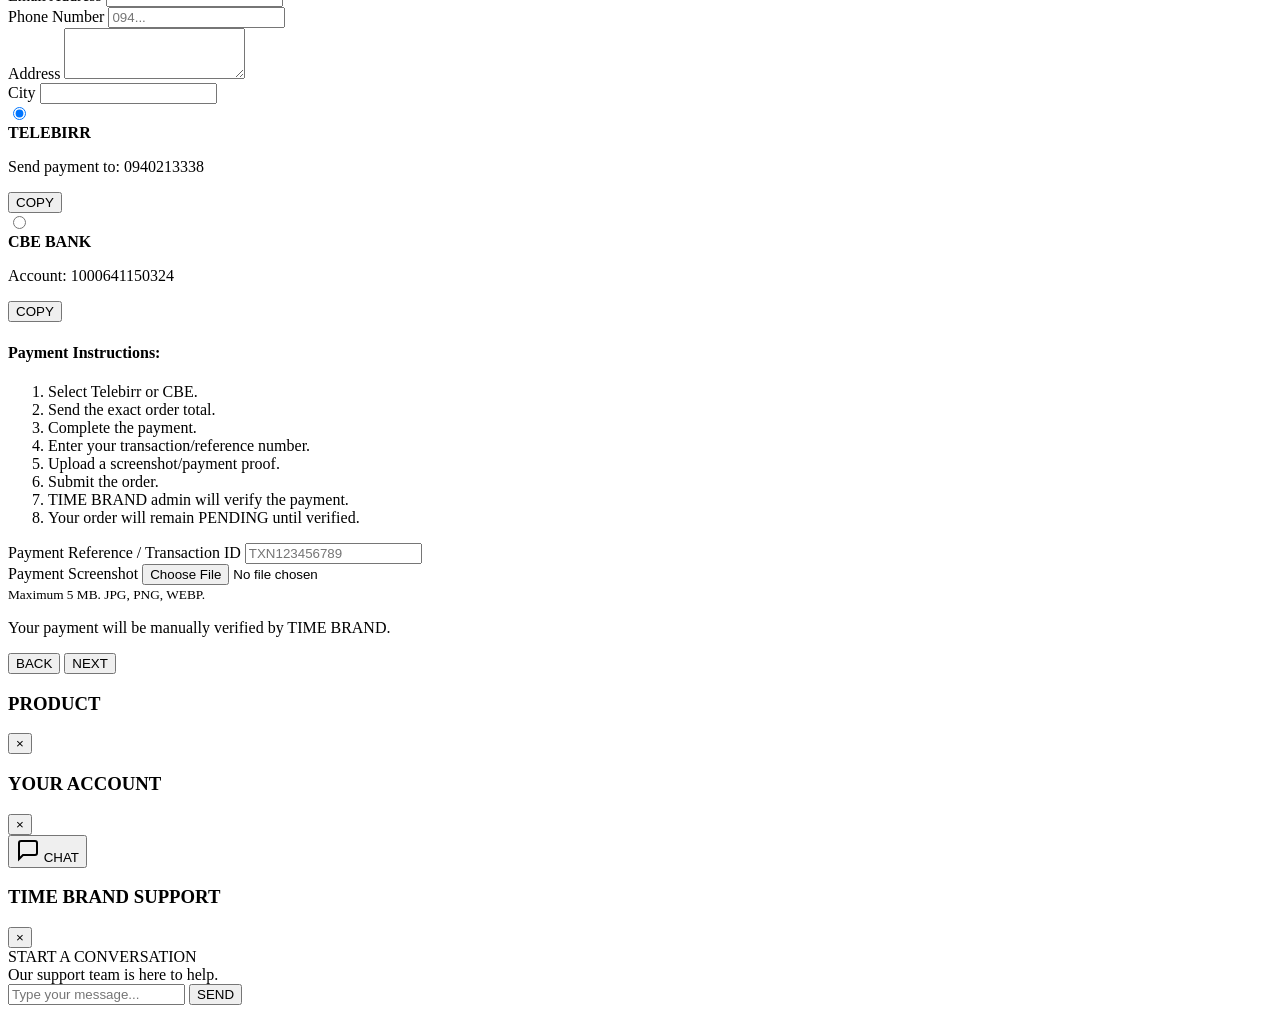
==== commit 8ac7422e: "Complete CSS and all files" ====
--- a/public/index.html
+++ b/public/index.html
@@ -3,26 +3,38 @@
 <head>
     <meta charset="UTF-8" />
     <meta name="viewport" content="width=device-width, initial-scale=1.0" />
-    <title>TIME BRAND | Premium Footwear</title>
+    <title>TIME BRAND | Premium Sneakers</title>
+    <meta name="description" content="TIME BRAND - Premium sneakers and footwear. Step into your style." />
     <link rel="preconnect" href="https://fonts.googleapis.com" />
     <link rel="preconnect" href="https://fonts.gstatic.com" crossorigin />
     <link href="https://fonts.googleapis.com/css2?family=Playfair+Display:ital,wght@0,400;0,600;0,700;1,400&family=Inter:wght@300;400;500;600;700&display=swap" rel="stylesheet" />
     <link rel="stylesheet" href="/css/style.css" />
 </head>
 <body>
+    <!-- Toast Notifications Container -->
     <div id="toast-container" class="toast-container" aria-live="polite"></div>
 
+    <!-- ============================================================
+         HEADER
+    ============================================================ -->
     <header class="site-header" id="site-header">
         <div class="container header-inner">
+            <!-- Mobile Hamburger -->
             <button class="hamburger" id="hamburger-btn" aria-label="Open menu">
-                <span></span><span></span><span></span>
+                <span></span>
+                <span></span>
+                <span></span>
             </button>
-            <a href="/" class="logo">
+
+            <!-- Logo -->
+            <a href="/" class="logo" aria-label="TIME BRAND Home">
                 <span class="logo-time">TIME</span>
                 <span class="logo-brand">BRAND</span>
             </a>
+
+            <!-- Desktop Navigation -->
             <nav class="main-nav" id="main-nav" aria-label="Main navigation">
-                <button class="nav-link" data-scroll="home">HOME</button>
+                <button class="nav-link" data-scroll="shop">HOME</button>
                 <button class="nav-link" data-scroll="shop">SHOP</button>
                 <button class="nav-link" data-scroll="new-arrivals">NEW ARRIVALS</button>
                 <button class="nav-link" data-scroll="limited">LIMITED</button>
@@ -39,10 +51,12 @@
                 </button>
             </nav>
         </div>
+
+        <!-- Mobile Navigation Overlay -->
         <div id="mobile-nav-overlay" class="mobile-nav-overlay">
             <div class="mobile-nav-content">
                 <button class="close-mobile-nav" id="close-mobile-nav" aria-label="Close menu">×</button>
-                <button class="mobile-nav-link" data-scroll="home">HOME</button>
+                <button class="mobile-nav-link" data-scroll="shop">HOME</button>
                 <button class="mobile-nav-link" data-scroll="shop">SHOP</button>
                 <button class="mobile-nav-link" data-scroll="new-arrivals">NEW ARRIVALS</button>
                 <button class="mobile-nav-link" data-scroll="limited">LIMITED</button>
@@ -53,6 +67,9 @@
         </div>
     </header>
 
+    <!-- ============================================================
+         SEARCH OVERLAY
+    ============================================================ -->
     <div id="search-overlay" class="search-overlay">
         <div class="search-overlay-content">
             <button class="close-overlay" id="close-search" aria-label="Close search">×</button>
@@ -61,15 +78,19 @@
         </div>
     </div>
 
+    <!-- ============================================================
+         HERO SECTION
+    ============================================================ -->
     <section class="hero" id="home">
         <div class="hero-bg"></div>
         <div class="container hero-inner">
             <div class="hero-content">
                 <p class="hero-label">TIME BRAND · EST. 2026</p>
-                <h1 class="hero-title">TIMELESS<br />STYLE.</h1>
-                <p class="hero-subtitle">Premium footwear designed for modern lifestyle.</p>
+                <h1 class="hero-title">STEP INTO<br />YOUR STYLE.</h1>
+                <p class="hero-subtitle">Premium sneakers. Modern lifestyle. Timeless confidence.</p>
                 <div class="hero-actions">
-                    <button class="btn btn-primary" data-scroll="shop">SHOP COLLECTION</button>
+                    <button class="btn btn-primary" data-scroll="shop">SHOP NOW</button>
+                    <button class="btn btn-outline" data-scroll="new-arrivals">EXPLORE COLLECTION</button>
                 </div>
             </div>
             <div class="hero-visual">
@@ -79,6 +100,9 @@
         </div>
     </section>
 
+    <!-- ============================================================
+         SHOP / COLLECTION SECTION
+    ============================================================ -->
     <section class="section shop-section" id="shop">
         <div class="container">
             <div class="section-header">
@@ -92,11 +116,15 @@
                 <button class="filter-btn" data-filter="Limited">LIMITED</button>
             </div>
             <div id="product-grid" class="product-grid">
+                <!-- Products will be dynamically rendered by JavaScript -->
                 <div class="loading-skeleton">Loading products...</div>
             </div>
         </div>
     </section>
 
+    <!-- ============================================================
+         NEW ARRIVALS SECTION
+    ============================================================ -->
     <section class="section new-arrivals-section" id="new-arrivals">
         <div class="container">
             <div class="section-header">
@@ -104,11 +132,15 @@
                 <p class="section-subtitle">The latest drops.</p>
             </div>
             <div id="new-arrivals-grid" class="product-grid">
+                <!-- New arrivals will be rendered -->
                 <div class="loading-skeleton">Loading new arrivals...</div>
             </div>
         </div>
     </section>
 
+    <!-- ============================================================
+         LIMITED EDITION SECTION
+    ============================================================ -->
     <section class="section limited-section" id="limited">
         <div class="container">
             <div class="section-header">
@@ -116,11 +148,15 @@
                 <p class="section-subtitle">Exclusive pieces.</p>
             </div>
             <div id="limited-grid" class="product-grid">
+                <!-- Limited edition items will be rendered -->
                 <div class="loading-skeleton">Loading limited edition...</div>
             </div>
         </div>
     </section>
 
+    <!-- ============================================================
+         ABOUT SECTION
+    ============================================================ -->
     <section class="section about-section" id="about">
         <div class="container about-inner">
             <div class="about-content">
@@ -134,6 +170,25 @@
         </div>
     </section>
 
+    <!-- ============================================================
+         ORDERS SECTION (Customer Order History)
+    ============================================================ -->
+    <section class="section orders-section" id="orders-section">
+        <div class="container">
+            <div class="section-header">
+                <h2 class="section-title">MY ORDERS</h2>
+                <p class="section-subtitle">Track your TIME BRAND journey.</p>
+            </div>
+            <div id="order-history">
+                <!-- Orders will be rendered here -->
+                <div class="empty-state">YOUR JOURNEY HASN'T STARTED YET<br />Your TIME BRAND orders will appear here.</div>
+            </div>
+        </div>
+    </section>
+
+    <!-- ============================================================
+         FOOTER
+    ============================================================ -->
     <footer class="site-footer">
         <div class="container footer-inner">
             <div class="footer-brand">
@@ -164,6 +219,9 @@
         </div>
     </footer>
 
+    <!-- ============================================================
+         CART DRAWER
+    ============================================================ -->
     <div id="cart-drawer" class="drawer cart-drawer" role="dialog" aria-modal="true" aria-labelledby="cart-title">
         <div class="drawer-overlay" data-close-drawer></div>
         <div class="drawer-content">
@@ -171,7 +229,9 @@
                 <h3 id="cart-title">YOUR CART</h3>
                 <button class="close-drawer" data-close-drawer aria-label="Close cart">×</button>
             </div>
-            <div id="cart-items" class="cart-items"></div>
+            <div id="cart-items" class="cart-items">
+                <!-- Cart items rendered dynamically -->
+            </div>
             <div class="cart-footer">
                 <div class="cart-subtotal">
                     <span>SUBTOTAL</span>
@@ -182,6 +242,9 @@
         </div>
     </div>
 
+    <!-- ============================================================
+         CHECKOUT MODAL
+    ============================================================ -->
     <div id="checkout-modal" class="modal" role="dialog" aria-modal="true" aria-labelledby="checkout-title">
         <div class="modal-overlay" data-close-modal></div>
         <div class="modal-content">
@@ -196,6 +259,7 @@
                 <div class="step" data-step="4">04 REVIEW</div>
             </div>
             <form id="checkout-form">
+                <!-- Step 1: Customer Information -->
                 <div id="checkout-step-1" class="checkout-step active">
                     <div class="form-group">
                         <label for="checkout-name">Full Name</label>
@@ -210,6 +274,7 @@
                         <input type="tel" id="checkout-phone" placeholder="094..." />
                     </div>
                 </div>
+                <!-- Step 2: Delivery Information -->
                 <div id="checkout-step-2" class="checkout-step">
                     <div class="form-group">
                         <label for="checkout-address">Address</label>
@@ -220,6 +285,7 @@
                         <input type="text" id="checkout-city" required />
                     </div>
                 </div>
+                <!-- Step 3: Payment Information -->
                 <div id="checkout-step-3" class="checkout-step">
                     <div class="payment-methods">
                         <label class="payment-option">
@@ -264,6 +330,7 @@
                     </div>
                     <p class="payment-notice">Your payment will be manually verified by TIME BRAND.</p>
                 </div>
+                <!-- Step 4: Order Review -->
                 <div id="checkout-step-4" class="checkout-step">
                     <div id="checkout-summary" class="checkout-summary"></div>
                 </div>
@@ -276,9 +343,12 @@
         </div>
     </div>
 
+    <!-- ============================================================
+         PRODUCT DETAIL MODAL
+    ============================================================ -->
     <div id="product-modal" class="modal" role="dialog" aria-modal="true" aria-labelledby="product-modal-title">
         <div class="modal-overlay" data-close-modal></div>
-        <div class="modal-content product-modal-content">
+        <div class="modal-content">
             <div class="modal-header">
                 <h3 id="product-modal-title">PRODUCT</h3>
                 <button class="close-modal" data-close-modal aria-label="Close product details">×</button>
@@ -287,6 +357,9 @@
         </div>
     </div>
 
+    <!-- ============================================================
+         ACCOUNT MODAL
+    ============================================================ -->
     <div id="account-modal" class="modal" role="dialog" aria-modal="true" aria-labelledby="account-title">
         <div class="modal-overlay" data-close-modal></div>
         <div class="modal-content">
@@ -294,10 +367,15 @@
                 <h3 id="account-title">YOUR ACCOUNT</h3>
                 <button class="close-modal" data-close-modal aria-label="Close account">×</button>
             </div>
-            <div id="account-panel"></div>
-        </div>
-    </div>
-
+            <div id="account-panel">
+                <!-- Account form will be rendered by auth.js -->
+            </div>
+        </div>
+    </div>
+
+    <!-- ============================================================
+         CHAT WIDGET & DRAWER
+    ============================================================ -->
     <button id="chat-widget-btn" class="chat-widget-btn" aria-label="Open support chat">
         <svg xmlns="http://www.w3.org/2000/svg" width="24" height="24" viewBox="0 0 24 24" fill="none" stroke="currentColor" stroke-width="2"><path d="M21 15a2 2 0 0 1-2 2H7l-4 4V5a2 2 0 0 1 2-2h14a2 2 0 0 1 2 2z"/></svg>
         <span>CHAT</span>
@@ -319,6 +397,7 @@
         </div>
     </div>
 
+    <!-- JavaScript Files -->
     <script src="/js/api.js"></script>
     <script src="/js/auth.js"></script>
     <script src="/js/chat.js"></script>
